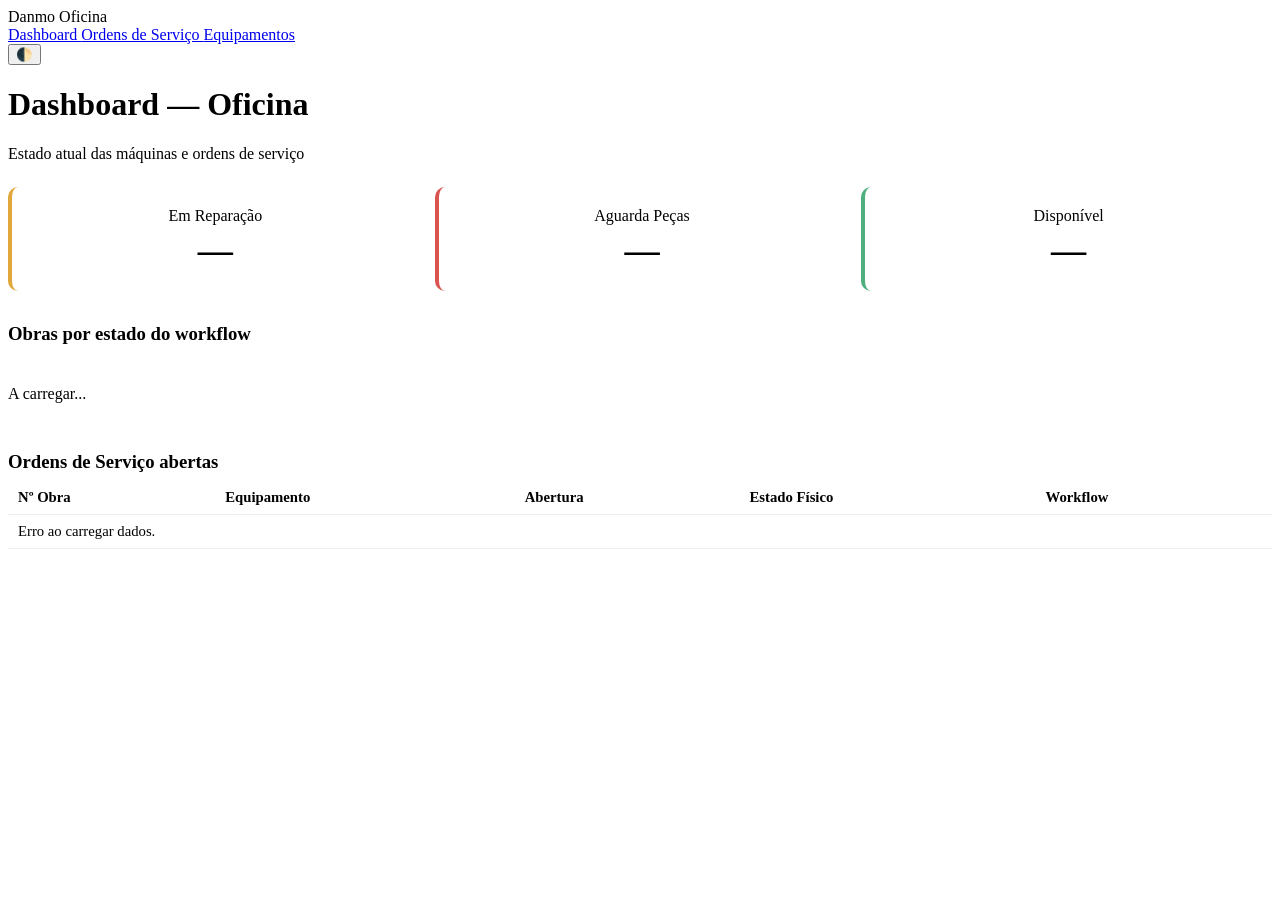
==== index.html @ 64c2f39a "Add files via upload" ====
<!DOCTYPE html>
<html lang="pt">
<head>
  <meta charset="UTF-8" />
  <title>Danmo Oficina</title>
  <meta http-equiv="refresh" content="0; url=dashboard.html" />
</head>
<body>
  <p>A redirecionar para o dashboard...</p>
  <script>window.location.href = 'dashboard.html';</script>
</body>
</html>
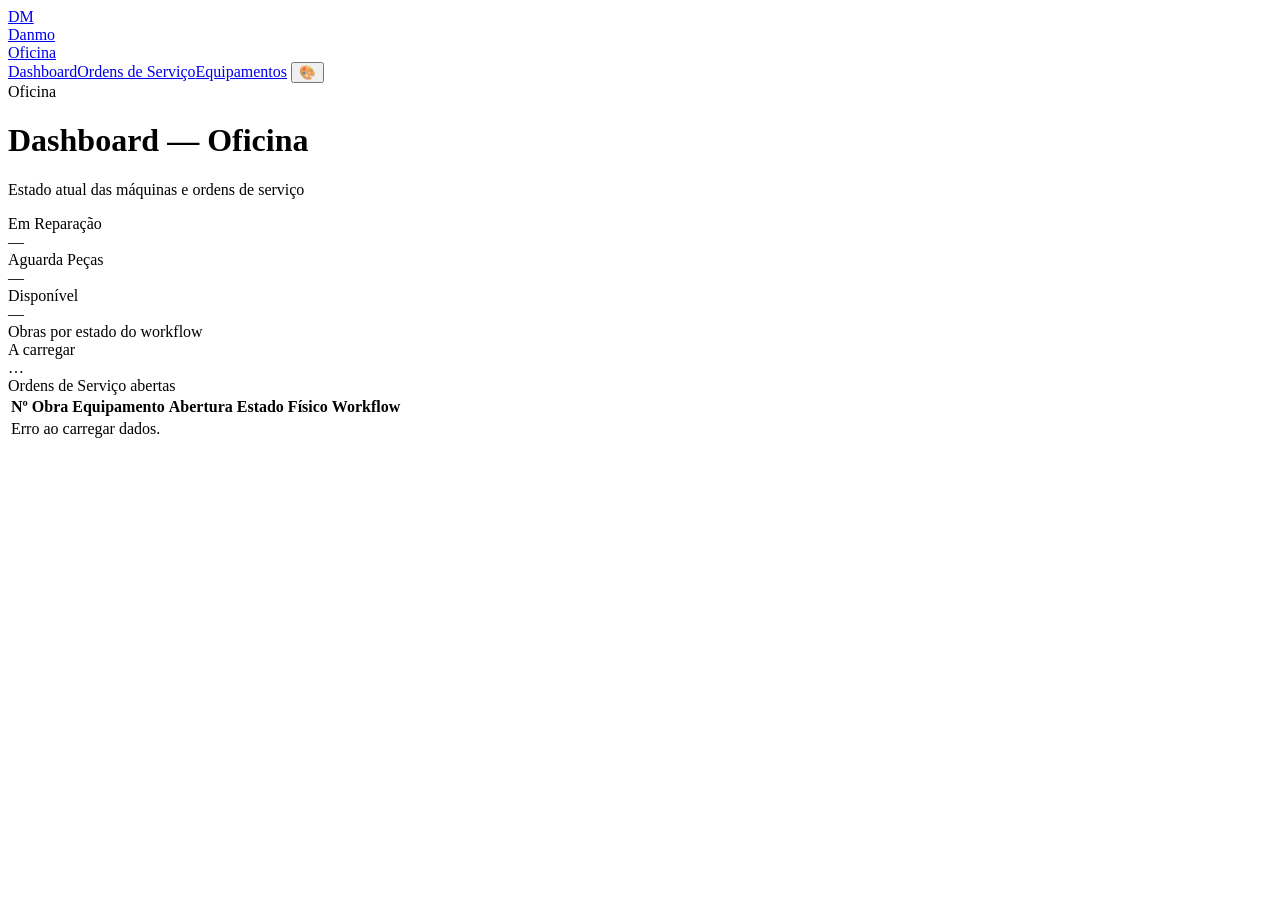
==== commit 127a43e9: "Add files via upload" ====
--- a/index.html
+++ b/index.html
@@ -6,7 +6,6 @@
   <meta http-equiv="refresh" content="0; url=dashboard.html" />
 </head>
 <body>
-  <p>A redirecionar para o dashboard...</p>
   <script>window.location.href = 'dashboard.html';</script>
 </body>
 </html>
